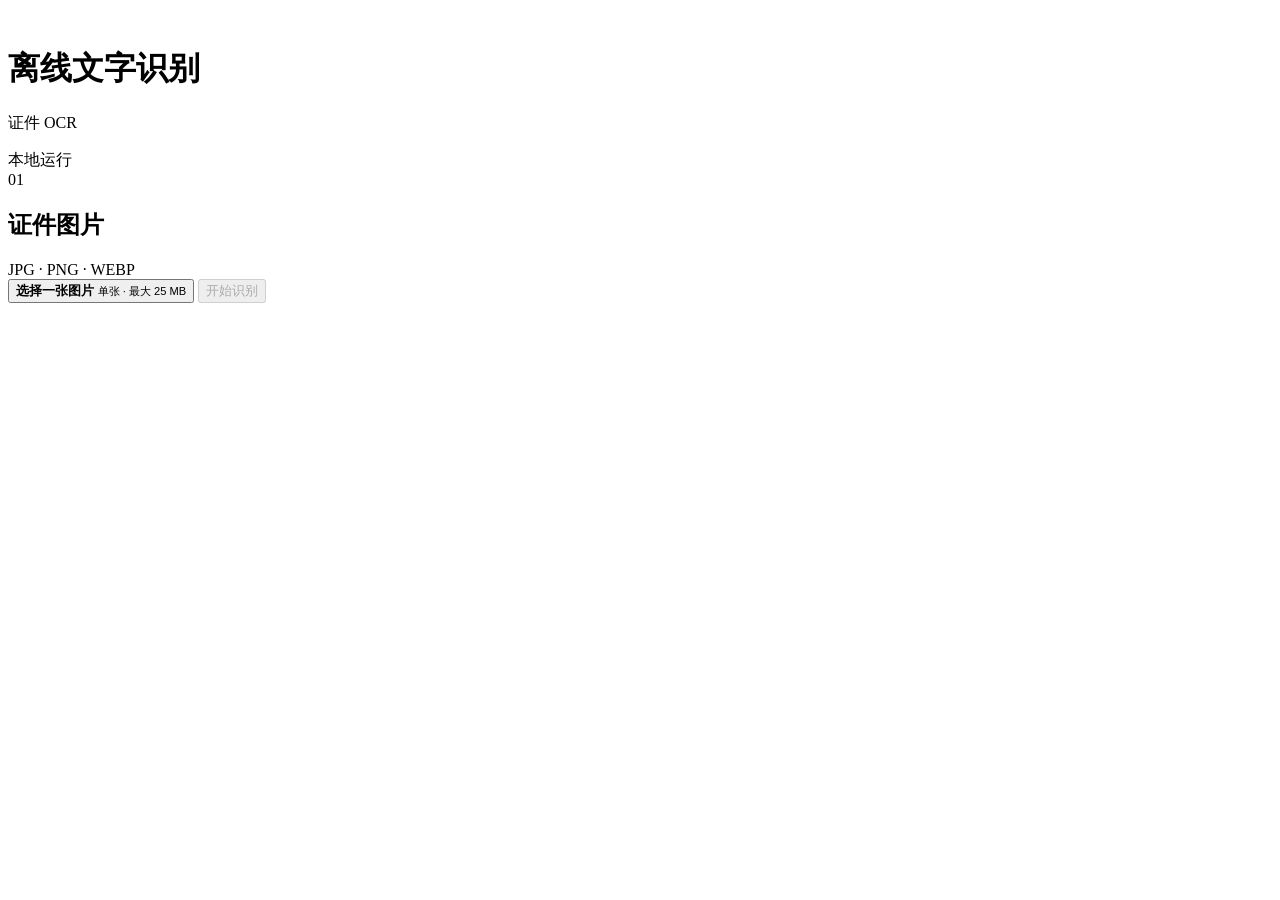
==== index.html @ 81d6171d "feat: create Capacitor Android OCR app" ====
<!doctype html>
<html lang="zh-CN">
  <head>
    <meta charset="UTF-8" />
    <meta name="viewport" content="width=device-width, initial-scale=1.0, viewport-fit=cover" />
    <meta name="theme-color" content="#f3f5f7" />
    <meta
      http-equiv="Content-Security-Policy"
      content="default-src 'self'; img-src 'self' data: blob:; style-src 'self'; script-src 'self'; connect-src 'self' https://localhost capacitor://localhost"
    />
    <title>离线文字识别</title>
    <script type="module" src="/src/main.ts"></script>
  </head>
  <body>
    <div class="app-frame">
      <header class="app-header">
        <div class="brand">
          <img src="/OCR.png" alt="" class="brand-icon" />
          <div>
            <h1>离线文字识别</h1>
            <p>证件 OCR</p>
          </div>
        </div>
        <span class="offline-state"><span aria-hidden="true"></span>本地运行</span>
      </header>

      <main>
        <section class="workflow-section" aria-labelledby="image-title">
          <div class="section-heading">
            <div>
              <span class="section-index">01</span>
              <h2 id="image-title">证件图片</h2>
            </div>
            <span class="section-meta">JPG · PNG · WEBP</span>
          </div>

          <button id="select-image" class="select-button" type="button">
            <i data-lucide="image-plus" aria-hidden="true"></i>
            <span>
              <strong id="select-label">选择一张图片</strong>
              <small id="select-detail">单张 · 最大 25 MB</small>
            </span>
          </button>

          <div id="preview-shell" class="preview-shell" hidden>
            <img id="preview" alt="所选证件图片预览" />
            <div class="preview-caption">
              <div>
                <strong id="image-name"></strong>
                <span id="image-meta"></span>
              </div>
              <button id="remove-image" class="icon-button" type="button" title="移除图片" aria-label="移除图片">
                <i data-lucide="x" aria-hidden="true"></i>
              </button>
            </div>
          </div>

          <button id="recognize" class="primary-button" type="button" disabled>
            <i data-lucide="scan-text" aria-hidden="true"></i>
            <span id="recognize-label">开始识别</span>
            <span class="button-spinner" aria-hidden="true"></span>
          </button>
          <p id="status" class="status" role="status" aria-live="polite"></p>
        </section>

        <section id="results" class="results-section" aria-labelledby="id-title" hidden>
          <div class="result-block">
            <div class="section-heading compact">
              <div>
                <span class="section-index">02</span>
                <h2 id="id-title">身份证号</h2>
              </div>
              <span id="id-count" class="section-meta"></span>
            </div>
            <div id="id-list" class="id-list"></div>
          </div>

          <div class="result-block text-result">
            <div class="section-heading compact">
              <div>
                <span class="section-index">03</span>
                <h2>全部文字</h2>
              </div>
              <button id="copy-all" class="quiet-button" type="button" disabled>
                <i data-lucide="copy" aria-hidden="true"></i>
                复制全文
              </button>
            </div>
            <div id="text-lines" class="text-lines"></div>
          </div>
        </section>

        <section id="diagnostics" class="diagnostics-section" aria-labelledby="diagnostics-title" hidden>
          <div class="section-heading compact">
            <div>
              <span class="section-index">04</span>
              <h2 id="diagnostics-title">性能评测</h2>
            </div>
            <div class="diagnostic-actions">
              <button id="copy-diagnostics" class="icon-button" type="button" title="复制日志" aria-label="复制日志" disabled>
                <i data-lucide="clipboard-copy" aria-hidden="true"></i>
              </button>
              <button id="clear-diagnostics" class="icon-button" type="button" title="清空日志" aria-label="清空日志">
                <i data-lucide="trash-2" aria-hidden="true"></i>
              </button>
            </div>
          </div>

          <dl id="metrics-summary" class="metrics-summary"></dl>

          <div class="diagnostic-block">
            <h3>阶段耗时</h3>
            <dl id="timing-details" class="timing-details"></dl>
          </div>

          <div class="diagnostic-block">
            <h3>进程内存</h3>
            <div class="table-scroll">
              <table class="memory-table">
                <thead>
                  <tr>
                    <th>阶段</th>
                    <th>PSS</th>
                    <th>Java 已用/上限</th>
                    <th>Native</th>
                  </tr>
                </thead>
                <tbody id="memory-table-body"></tbody>
              </table>
            </div>
          </div>

          <div class="diagnostic-block">
            <h3>会话日志</h3>
            <ol id="session-log" class="session-log" aria-live="polite"></ol>
          </div>
        </section>
      </main>
    </div>
  </body>
</html>
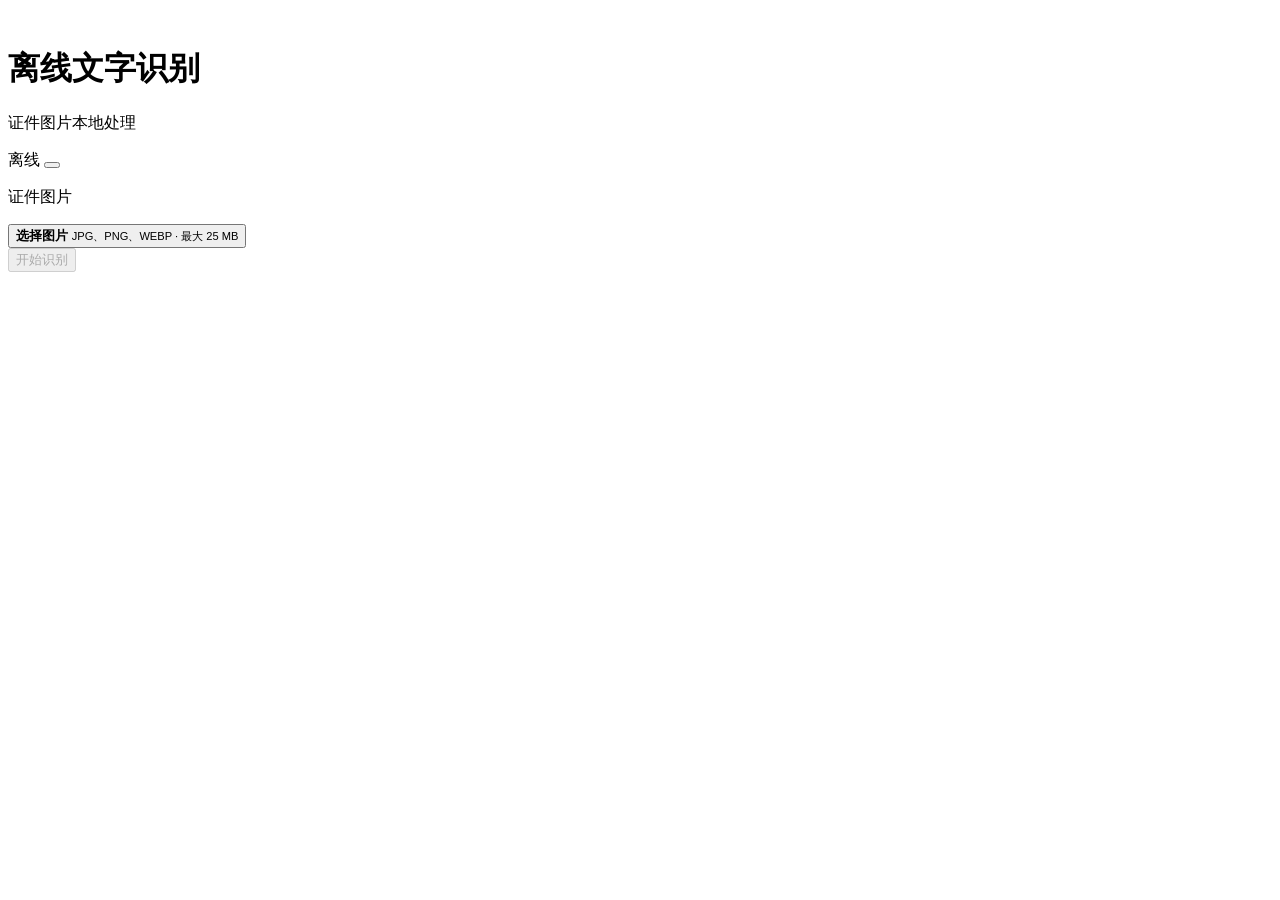
==== commit e44dd4a0: "fix2" ====
--- a/index.html
+++ b/index.html
@@ -3,7 +3,7 @@
   <head>
     <meta charset="UTF-8" />
     <meta name="viewport" content="width=device-width, initial-scale=1.0, viewport-fit=cover" />
-    <meta name="theme-color" content="#f3f5f7" />
+    <meta name="theme-color" content="#f2f3f5" />
     <meta
       http-equiv="Content-Security-Policy"
       content="default-src 'self'; img-src 'self' data: blob:; style-src 'self'; script-src 'self'; connect-src 'self' https://localhost capacitor://localhost"
@@ -12,127 +12,110 @@
     <script type="module" src="/src/main.ts"></script>
   </head>
   <body>
-    <div class="app-frame">
+    <div class="app-shell">
       <header class="app-header">
         <div class="brand">
           <img src="/OCR.png" alt="" class="brand-icon" />
           <div>
             <h1>离线文字识别</h1>
-            <p>证件 OCR</p>
+            <p>证件图片本地处理</p>
           </div>
         </div>
-        <span class="offline-state"><span aria-hidden="true"></span>本地运行</span>
+
+        <div class="header-actions">
+          <span class="offline-state"><span aria-hidden="true"></span>离线</span>
+          <button
+            id="developer-toggle"
+            class="icon-button developer-toggle"
+            type="button"
+            title="双击切换开发者日志"
+            aria-label="双击切换开发者日志"
+            aria-pressed="false"
+          >
+            <i data-lucide="square-terminal" aria-hidden="true"></i>
+          </button>
+        </div>
       </header>
 
       <main>
-        <section class="workflow-section" aria-labelledby="image-title">
-          <div class="section-heading">
-            <div>
-              <span class="section-index">01</span>
-              <h2 id="image-title">证件图片</h2>
+        <section class="page-section" aria-labelledby="image-title">
+          <p class="section-title" id="image-title">证件图片</p>
+          <div class="group-card image-workspace">
+            <button id="select-image" class="picker-row" type="button">
+              <span class="feature-icon"><i data-lucide="image-plus" aria-hidden="true"></i></span>
+              <span class="picker-copy">
+                <strong id="select-label">选择图片</strong>
+                <small id="select-detail">JPG、PNG、WEBP · 最大 25 MB</small>
+              </span>
+              <i data-lucide="chevron-right" class="row-chevron" aria-hidden="true"></i>
+            </button>
+
+            <div id="preview-shell" class="preview-shell" hidden>
+              <button
+                id="preview-toggle"
+                class="preview-toggle"
+                type="button"
+                aria-label="放大图片预览"
+                aria-expanded="false"
+              >
+                <img id="preview" alt="所选证件图片预览" />
+                <span class="preview-action" aria-hidden="true">
+                  <i data-lucide="maximize-2" class="expand-icon"></i>
+                  <i data-lucide="minimize-2" class="collapse-icon"></i>
+                </span>
+              </button>
+
+              <div class="preview-caption">
+                <div>
+                  <strong id="image-name"></strong>
+                  <span id="image-meta"></span>
+                </div>
+                <button id="remove-image" class="icon-button" type="button" title="移除图片" aria-label="移除图片">
+                  <i data-lucide="x" aria-hidden="true"></i>
+                </button>
+              </div>
             </div>
-            <span class="section-meta">JPG · PNG · WEBP</span>
-          </div>
 
-          <button id="select-image" class="select-button" type="button">
-            <i data-lucide="image-plus" aria-hidden="true"></i>
-            <span>
-              <strong id="select-label">选择一张图片</strong>
-              <small id="select-detail">单张 · 最大 25 MB</small>
-            </span>
-          </button>
-
-          <div id="preview-shell" class="preview-shell" hidden>
-            <img id="preview" alt="所选证件图片预览" />
-            <div class="preview-caption">
-              <div>
-                <strong id="image-name"></strong>
-                <span id="image-meta"></span>
-              </div>
-              <button id="remove-image" class="icon-button" type="button" title="移除图片" aria-label="移除图片">
-                <i data-lucide="x" aria-hidden="true"></i>
+            <div class="primary-action-row">
+              <button id="recognize" class="primary-button" type="button" disabled>
+                <i data-lucide="scan-text" aria-hidden="true"></i>
+                <span id="recognize-label">开始识别</span>
+                <span class="button-spinner" aria-hidden="true"></span>
               </button>
+              <p id="status" class="status" role="status" aria-live="polite"></p>
             </div>
-          </div>
-
-          <button id="recognize" class="primary-button" type="button" disabled>
-            <i data-lucide="scan-text" aria-hidden="true"></i>
-            <span id="recognize-label">开始识别</span>
-            <span class="button-spinner" aria-hidden="true"></span>
-          </button>
-          <p id="status" class="status" role="status" aria-live="polite"></p>
-        </section>
-
-        <section id="results" class="results-section" aria-labelledby="id-title" hidden>
-          <div class="result-block">
-            <div class="section-heading compact">
-              <div>
-                <span class="section-index">02</span>
-                <h2 id="id-title">身份证号</h2>
-              </div>
-              <span id="id-count" class="section-meta"></span>
-            </div>
-            <div id="id-list" class="id-list"></div>
-          </div>
-
-          <div class="result-block text-result">
-            <div class="section-heading compact">
-              <div>
-                <span class="section-index">03</span>
-                <h2>全部文字</h2>
-              </div>
-              <button id="copy-all" class="quiet-button" type="button" disabled>
-                <i data-lucide="copy" aria-hidden="true"></i>
-                复制全文
-              </button>
-            </div>
-            <div id="text-lines" class="text-lines"></div>
           </div>
         </section>
 
-        <section id="diagnostics" class="diagnostics-section" aria-labelledby="diagnostics-title" hidden>
-          <div class="section-heading compact">
-            <div>
-              <span class="section-index">04</span>
-              <h2 id="diagnostics-title">性能评测</h2>
-            </div>
-            <div class="diagnostic-actions">
-              <button id="copy-diagnostics" class="icon-button" type="button" title="复制日志" aria-label="复制日志" disabled>
-                <i data-lucide="clipboard-copy" aria-hidden="true"></i>
-              </button>
-              <button id="clear-diagnostics" class="icon-button" type="button" title="清空日志" aria-label="清空日志">
-                <i data-lucide="trash-2" aria-hidden="true"></i>
+        <section id="results" class="page-section" aria-labelledby="result-title" hidden>
+          <p class="section-title">识别结果</p>
+          <div class="group-card result-card">
+            <div class="card-heading">
+              <h2 id="result-title">全部文字</h2>
+              <button id="copy-all" class="quiet-button" type="button" disabled>
+                <i data-lucide="copy" aria-hidden="true"></i>
+                <span>复制全文</span>
               </button>
             </div>
+            <pre class="ocr-output"><code id="ocr-output"></code></pre>
           </div>
+        </section>
 
-          <dl id="metrics-summary" class="metrics-summary"></dl>
-
-          <div class="diagnostic-block">
-            <h3>阶段耗时</h3>
-            <dl id="timing-details" class="timing-details"></dl>
-          </div>
-
-          <div class="diagnostic-block">
-            <h3>进程内存</h3>
-            <div class="table-scroll">
-              <table class="memory-table">
-                <thead>
-                  <tr>
-                    <th>阶段</th>
-                    <th>PSS</th>
-                    <th>Java 已用/上限</th>
-                    <th>Native</th>
-                  </tr>
-                </thead>
-                <tbody id="memory-table-body"></tbody>
-              </table>
+        <section id="developer-log" class="page-section developer-section" aria-labelledby="developer-title" hidden>
+          <p class="section-title">开发者</p>
+          <div class="group-card log-card">
+            <div class="card-heading">
+              <h2 id="developer-title">运行日志</h2>
+              <div class="log-actions">
+                <button id="copy-log" class="icon-button" type="button" title="复制日志" aria-label="复制日志" disabled>
+                  <i data-lucide="clipboard-copy" aria-hidden="true"></i>
+                </button>
+                <button id="clear-log" class="icon-button" type="button" title="清空日志" aria-label="清空日志">
+                  <i data-lucide="trash-2" aria-hidden="true"></i>
+                </button>
+              </div>
             </div>
-          </div>
-
-          <div class="diagnostic-block">
-            <h3>会话日志</h3>
-            <ol id="session-log" class="session-log" aria-live="polite"></ol>
+            <pre id="session-log" class="session-log" role="log" aria-live="polite"></pre>
           </div>
         </section>
       </main>
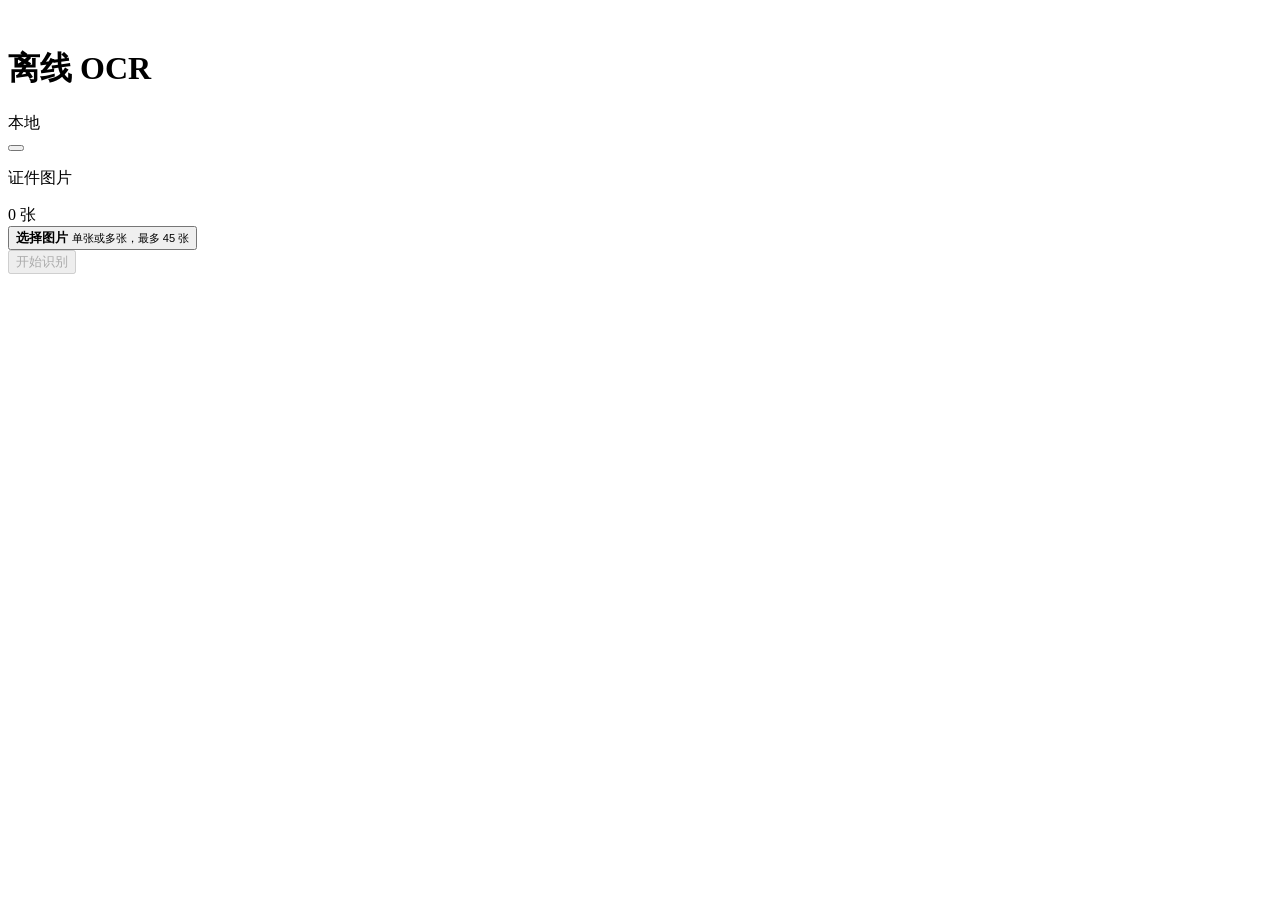
==== commit 87e42a83: "new ui" ====
--- a/index.html
+++ b/index.html
@@ -3,7 +3,7 @@
   <head>
     <meta charset="UTF-8" />
     <meta name="viewport" content="width=device-width, initial-scale=1.0, viewport-fit=cover" />
-    <meta name="theme-color" content="#f2f3f5" />
+    <meta name="theme-color" content="#eef1f5" />
     <meta
       http-equiv="Content-Security-Policy"
       content="default-src 'self'; img-src 'self' data: blob:; style-src 'self'; script-src 'self'; connect-src 'self' https://localhost capacitor://localhost"
@@ -16,14 +16,11 @@
       <header class="app-header">
         <div class="brand">
           <img src="/OCR.png" alt="" class="brand-icon" />
-          <div>
-            <h1>离线文字识别</h1>
-            <p>证件图片本地处理</p>
-          </div>
+          <h1>离线 OCR</h1>
+          <span class="offline-state"><span aria-hidden="true"></span>本地</span>
         </div>
 
         <div class="header-actions">
-          <span class="offline-state"><span aria-hidden="true"></span>离线</span>
           <button
             id="developer-toggle"
             class="icon-button developer-toggle"
@@ -39,39 +36,26 @@
 
       <main>
         <section class="page-section" aria-labelledby="image-title">
-          <p class="section-title" id="image-title">证件图片</p>
+          <div class="section-heading">
+            <p class="section-title" id="image-title">证件图片</p>
+            <span id="image-count" class="count-badge">0 张</span>
+          </div>
           <div class="group-card image-workspace">
             <button id="select-image" class="picker-row" type="button">
               <span class="feature-icon"><i data-lucide="image-plus" aria-hidden="true"></i></span>
               <span class="picker-copy">
                 <strong id="select-label">选择图片</strong>
-                <small id="select-detail">JPG、PNG、WEBP · 最大 25 MB</small>
+                <small id="select-detail">单张或多张，最多 45 张</small>
               </span>
-              <i data-lucide="chevron-right" class="row-chevron" aria-hidden="true"></i>
+              <span class="add-action" aria-hidden="true"><i data-lucide="plus"></i></span>
             </button>
 
-            <div id="preview-shell" class="preview-shell" hidden>
-              <button
-                id="preview-toggle"
-                class="preview-toggle"
-                type="button"
-                aria-label="放大图片预览"
-                aria-expanded="false"
-              >
-                <img id="preview" alt="所选证件图片预览" />
-                <span class="preview-action" aria-hidden="true">
-                  <i data-lucide="maximize-2" class="expand-icon"></i>
-                  <i data-lucide="minimize-2" class="collapse-icon"></i>
-                </span>
-              </button>
-
-              <div class="preview-caption">
-                <div>
-                  <strong id="image-name"></strong>
-                  <span id="image-meta"></span>
-                </div>
-                <button id="remove-image" class="icon-button" type="button" title="移除图片" aria-label="移除图片">
-                  <i data-lucide="x" aria-hidden="true"></i>
+            <div id="preview-region" class="preview-region" hidden>
+              <div id="image-grid" class="image-grid" role="group" aria-label="已选图片"></div>
+              <div class="selection-footer">
+                <span id="selection-summary">已选择 0 张</span>
+                <button id="remove-image" class="icon-button" type="button" title="清空图片" aria-label="清空图片">
+                  <i data-lucide="trash-2" aria-hidden="true"></i>
                 </button>
               </div>
             </div>
@@ -91,12 +75,23 @@
           <p class="section-title">识别结果</p>
           <div class="group-card result-card">
             <div class="card-heading">
-              <h2 id="result-title">全部文字</h2>
-              <button id="copy-all" class="quiet-button" type="button" disabled>
+              <h2 id="result-title">关键信息</h2>
+              <button id="copy-all" class="command-button" type="button" disabled>
                 <i data-lucide="copy" aria-hidden="true"></i>
-                <span>复制全文</span>
+                <span>复制全部</span>
               </button>
             </div>
+            <div class="key-information">
+              <div class="key-row">
+                <span class="key-icon"><i data-lucide="contact-round" aria-hidden="true"></i></span>
+                <span class="key-copy"><small>身份证号</small><strong id="id-summary">未识别到</strong></span>
+              </div>
+              <div class="key-row">
+                <span class="key-icon phone"><i data-lucide="phone" aria-hidden="true"></i></span>
+                <span class="key-copy"><small>剪贴板手机号</small><strong id="clipboard-phone">未识别到</strong></span>
+              </div>
+            </div>
+            <div class="content-heading"><span>全部文字</span><span id="result-count"></span></div>
             <pre class="ocr-output"><code id="ocr-output"></code></pre>
           </div>
         </section>
@@ -115,6 +110,9 @@
                 </button>
               </div>
             </div>
+            <div class="log-legend" aria-label="日志指标说明">
+              <span>PSS 实际占用</span><span>Native OCR 内存</span><span>+ 增长 / − 回落</span>
+            </div>
             <pre id="session-log" class="session-log" role="log" aria-live="polite"></pre>
           </div>
         </section>
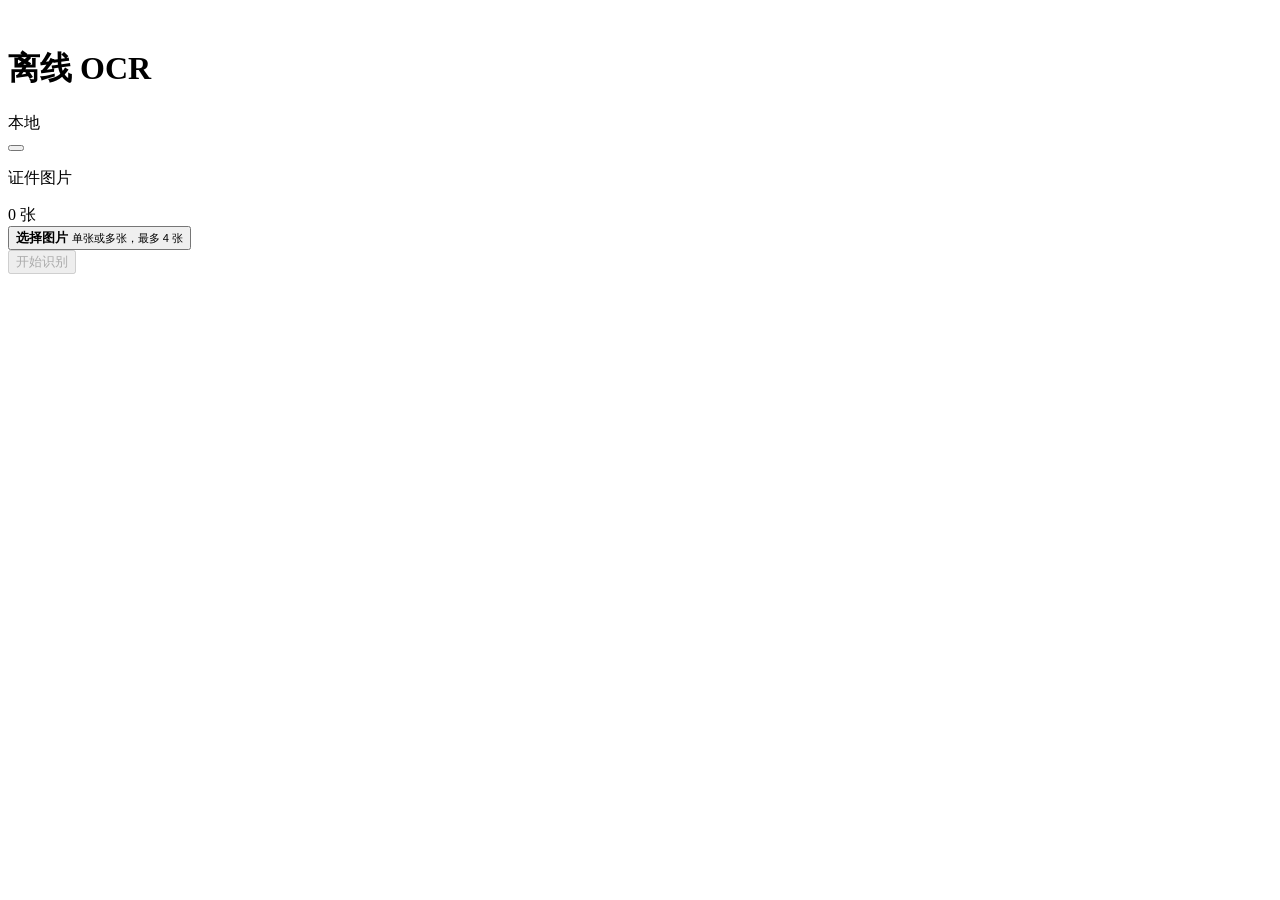
==== commit 9675ff58: "last" ====
--- a/index.html
+++ b/index.html
@@ -45,7 +45,7 @@
               <span class="feature-icon"><i data-lucide="image-plus" aria-hidden="true"></i></span>
               <span class="picker-copy">
                 <strong id="select-label">选择图片</strong>
-                <small id="select-detail">单张或多张，最多 45 张</small>
+                <small id="select-detail">单张或多张，最多 4 张</small>
               </span>
               <span class="add-action" aria-hidden="true"><i data-lucide="plus"></i></span>
             </button>
@@ -90,9 +90,16 @@
                 <span class="key-icon phone"><i data-lucide="phone" aria-hidden="true"></i></span>
                 <span class="key-copy"><small>剪贴板手机号</small><strong id="clipboard-phone">未识别到</strong></span>
               </div>
+              <div class="key-row">
+                <span class="key-icon validity"><i data-lucide="calendar-range" aria-hidden="true"></i></span>
+                <span class="key-copy">
+                  <small>有效期限</small>
+                  <strong id="validity-summary" class="multi-value">未识别到</strong>
+                </span>
+              </div>
             </div>
             <div class="content-heading"><span>全部文字</span><span id="result-count"></span></div>
-            <pre class="ocr-output"><code id="ocr-output"></code></pre>
+            <div id="ocr-output" class="ocr-output"></div>
           </div>
         </section>
 
